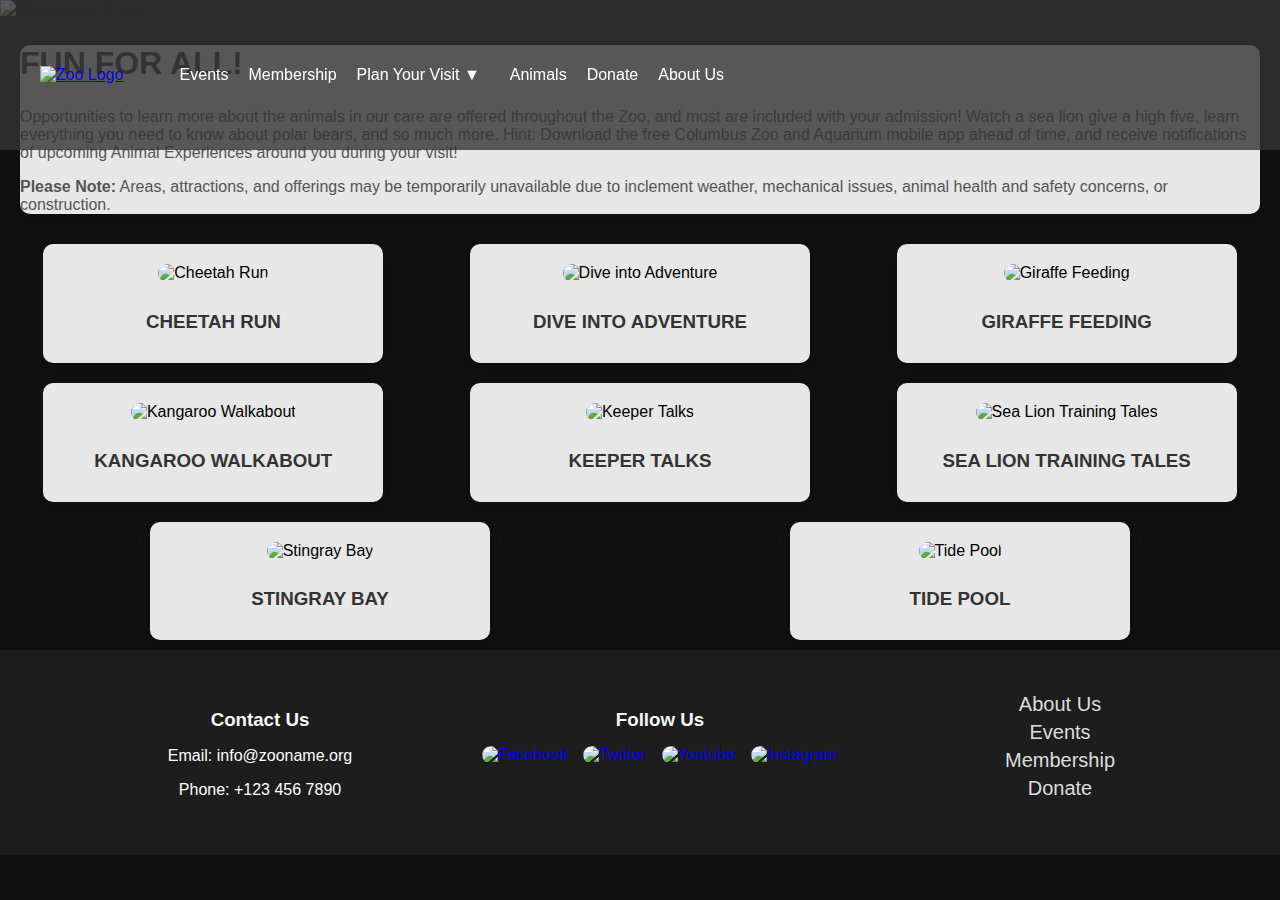
==== plan/exp.html @ 97b829b6 "Add files via upload" ====
<!DOCTYPE html>
<html lang="en">
<head>
    <meta charset="UTF-8">
    <meta name="viewport" content="width=device-width, initial-scale=1.0">
    <title>Animal Encounters</title>
    <link rel="stylesheet" href="planvisit.css">
    <!-- <link href="https://fonts.googleapis.com/css2?family=Roboto:wght@400;700&family=Open+Sans:wght@300;600&display=swap" rel="stylesheet"> -->
</head>
<body style="background-color: rgb(17, 16, 16);">
    <header id="header">
        <div class="logo">
            <a href="/index.html">
                <img src="/images/zoo.png" alt="Zoo Logo">
            </a> 
        </div>
        <nav class="menu">
            <ul>
                <li><a href="/nav/event1.html">Events</a></li>
                <li><a href="#membership">Membership</a></li>
                <li>
                    <div id="plan" class="plan-section">
                        Plan Your Visit &#9660;
                        <div class="dropdown">
                            <div class="dropdown-content">
                                <a href="hours.html">Hours and Admissions</a>
                                <a href="tour.html">Tours and Experience</a>
                                <a href="exp.html">Animal Encounters</a>
                                <a href="rides.html">Thrills and Adventures</a>
                            </div>
                        </div>
                    </div>
                </li>
                <li><a href="/nav/animal.html">Animals</a></li>
                <li><a href="/nav/donate.html">Donate</a></li>
                <li><a href="/nav/aboutus1.html">About Us</a></li>
            </ul>
        </nav>
    </header>
    <img src="/images/ANIMAL ENCOUNTERS.png" alt="Responsive Image" id="bgimg">
    <main>
        <section class="experience-overview">
            <h2>FUN FOR ALL!</h2>
            <p>Opportunities to learn more about the animals in our care are offered throughout the Zoo, and most are included with your admission! Watch a sea lion give a high five, learn everything you need to know about polar bears, and so much more. Hint: Download the free Columbus Zoo and Aquarium mobile app ahead of time, and receive notifications of upcoming Animal Experiences around you during your visit!</p>
            <p><strong>Please Note:</strong> Areas, attractions, and offerings may be temporarily unavailable due to inclement weather, mechanical issues, animal health and safety concerns, or construction.</p>
        </section>

         

        <section class="experiences">
            
           

            <article>
                <img src="/images/cheetah-run.jpg" alt="Cheetah Run">
                <h3>CHEETAH RUN</h3>
            </article>

            <article>
                <img src="/images/dive-into-adventure.jpg" alt="Dive into Adventure">
                <h3>DIVE INTO ADVENTURE</h3>
            </article>

            <article>
                <img src="/images/giraffe-feeding.jpg" alt="Giraffe Feeding">
                <h3>GIRAFFE FEEDING</h3>
            </article>

            <article>
                <img src="/images/kangaroo-walkabout.jpg" alt="Kangaroo Walkabout">
                <h3>KANGAROO WALKABOUT</h3>
            </article>

            <article>
                <img src="/images/keeper-talks.jpg" alt="Keeper Talks">
                <h3>KEEPER TALKS</h3>
            </article>

            <article>
                <img src="/images/sea-lion-training-tales.jpg" alt="Sea Lion Training Tales">
                <h3>SEA LION TRAINING TALES</h3>
            </article>

            <article>
                <img src="/images/stingray-bay.jpg" alt="Stingray Bay">
                <h3>STINGRAY BAY</h3>
            </article>

            <article>
                <img src="/images/tide-pool.jpg" alt="Tide Pool">
                <h3>TIDE POOL</h3>
            </article>
        </section>

        <footer id="footer">
            <div class="footer-content">
                <div class="footer-section contact-details">
                    <h3>Contact Us</h3>
                    <p>Email: info@zooname.org</p>
                    <p>Phone: +123 456 7890</p>
                </div>
                <div class="footer-section social-media">
                    <h3>Follow Us</h3>
                    <div class="social-links">
                        <a href="#" class="social-link" aria-label="Facebook">
                            <img src="/images/facebook-logo.png" alt="Facebook">
                        </a>
                        <a href="#" class="social-link" aria-label="Twitter">
                            <img src="/images/twitter.png" alt="Twitter">
                        </a>
                        <a href="#" class="social-link" aria-label="Youtube">
                            <img src="/images/social (1).png" alt="Youtube">
                        </a>
                        <a href="#" class="social-link" aria-label="Instagram">
                            <img src="/images/social.png" alt="Instagram">
                        </a>
                    </div>
                </div>
                <div class="footer-section site-links">
                    <a href="/nav/aboutus1.html" class="footer-link">About Us</a>
                    <a href="/nav/event1.html" class="footer-link">Events</a>
                    <a href="membership.html" class="footer-link">Membership</a>
                    <a href="/nav/donate.html" class="footer-link">Donate</a>
                </div>            
            </div>
        </footer>

</body>
</html>
---- plan/planvisit.css ----
body, html {
    margin: 0;
    padding: 0;
    font-family: 'Open Sans', Arial, sans-serif;
    background-color: gray; /* Fallback background color */
    background-size: cover;
    background-position: center;
    background-repeat: no-repeat;
    height: 100%;
    width: 100%;
    overflow-x: hidden; 
}

#bgimg {
    width: 100%;
    height: auto;
    display: block;
}

header {
    background-color: rgba(51, 51, 51, 0.8);
    color: #fff; 
    padding: 10px 20px;
    display: flex;
    justify-content: flex-start;
    align-items: center;
    position: fixed;
    width: 100%;
    z-index: 1000;
    height: 130px;
}

.logo {
    display: flex;
    align-items: center;
    margin-left: 20px;
    height: 40px;
}

.menu ul {
    display: flex;
    margin: 0;
    padding: 0;
    list-style: none;
    margin-left: 56px;
}

.menu ul li {
    margin-right: 20px; 
}

.menu ul li a {
    text-decoration: none;
    color: #fff;
    transition: color 0.3s ease;
}

.menu ul li a:hover {
    color: #ffd700; 
}
.plan-section {
    position: relative;
    display: inline-block;
    cursor: pointer;
    margin: 0;
    padding-right: 10px;
    color: #fff;
    transition: color 0.3s ease;
}

.dropdown {
    position: absolute;
    top: 100%; 
    background-color: #746f6f;
    width: 200px; 
    box-shadow: 0px 8px 16px 0px rgba(0,0,0,0.2);
    z-index: 1;
    opacity: 0;
    visibility: hidden;
    transition: opacity 0.3s ease, visibility 0.3s ease;
}

.plan-section:hover .dropdown {
    opacity: 1;
    visibility: visible;
}

.dropdown-content a {
    color: #fff;
    padding: 12px 16px;
    text-decoration: none;
    display: block;
}

.dropdown-content a:hover {
    background-color: rgba(51, 51, 51, 0.8);
    color: #333;
}

.experience-overview {
    background-color: rgba(255, 255, 255, 0.9); 
    margin: 20px;
    border-radius: 10px;
    box-shadow: 0 4px 8px rgba(0, 0, 0, 0.1);
}

.experience-overview h2 {
    color: #333;
    font-family: 'Roboto', sans-serif;
    font-size: 2em;
}

.experience-overview p, .experience-overview ul {
    color: #555;
    font-family: 'Open Sans', sans-serif;
}

.experience-overview ul {
    list-style-type: disc;
    padding-left: 20px;
}

.filter {
    margin-bottom: 20px;
    background-color: rgba(255, 255, 255, 0.9); 
    padding: 10px;
    border-radius: 10px;
    box-shadow: 0 4px 8px rgba(0, 0, 0, 0.1);
}

.filter h3 {
    margin-top: 0;
    font-family: 'Roboto', sans-serif;
    font-size: 1.5em;
}

.filter label, .filter select {
    display: block;
    margin-bottom: 10px;
    color: #333;
}

.filter label, .filter select {
    font-family: 'Open Sans', sans-serif;
}

.filter select {
    padding: 5px;
}

.experiences {
    display: flex;
    flex-wrap: wrap;
    justify-content: space-around;
}

.experiences article {
    flex: 0 1 300px; 
    background-color: rgba(255, 255, 255, 0.9);
    padding: 20px;
    margin: 10px;
    border-radius: 10px;
    box-shadow: 0 4px 8px rgba(0, 0, 0, 0.1);
    text-align: center;
    transition: transform 0.3s ease-in-out;
}

.experiences article:hover {
    transform: scale(1.05);
}

.experiences article h3 {
    color: #333;
    margin-bottom: 10px;
    font-family: 'Roboto', sans-serif;
}

.experiences article img {
    max-width: 100%;
    height: auto;
    border-radius: 10px;
    margin-bottom: 10px;
}

.experiences article p {
    color: #555;
    font-family: 'Open Sans', sans-serif;
}

.hours-rates {
    padding: 20px;
    display: flex;
    justify-content: space-between;
    flex-wrap: wrap;
}

.summer-hours, .buy-tickets {
    background-color: rgba(255, 255, 255, 0.9); 
    padding: 20px;
    margin-bottom: 20px;
    border-radius: 10px;
    box-shadow: 0 4px 8px rgba(0, 0, 0, 0.1);
    width: 100%; /* Full width */
}

.summer-hours h2, .buy-tickets h2 {
    color: #333;
}

.summer-hours table {
    width: 100%;
    border-collapse: collapse;
    margin-top: 10px;
}

.summer-hours th, .summer-hours td {
    padding: 10px;
    border-bottom: 1px solid #ddd;
}

.summer-hours th {
    background-color: #4CAF50;
    color: white;
    text-align: left;
}

.summer-hours td {
    text-align: left;
}

.summer-hours a {
    color: #4CAF50;
    text-decoration: none;
}

.summer-hours a:hover {
    text-decoration: underline;
}

.buy-tickets p {
    margin-bottom: 10px;
}

.btn {
    display: inline-block;
    padding: 10px 20px;
    background-color: #4CAF50;
    color: white;
    text-decoration: none;
    border-radius: 5px;
    margin-right: 10px;
    transition: background-color 0.3s;
}

.btn:hover {
    background-color: #45a049;
}

@import url('https://fonts.googleapis.com/css2?family=Oswald:wght@200;300;400;500;600;700&display=swap');

footer {
    background-color: #1d1d1d;
    color: #fff;
    padding: 40px 20px;
    text-align: center;
    position: relative;
    bottom: 0;
    width: 100%;
    font-family:'Segoe UI', Tahoma, Geneva, Verdana, sans-serif;
}

.footer-content {
    display: flex;
    flex-wrap: wrap;
    justify-content: space-between;
    max-width: 1200px;
    margin: 0 auto;
}

.footer-section {
    flex: 1;
    margin: 0 10px;
    min-width: 200px;
}

.footer-section h3 {
    font-family:'Segoe UI', Tahoma, Geneva, Verdana, sans-serif;
    font-weight: 700;
    margin-bottom: 15px;
    color: #f7f7f6;
}

.social-links {
    display: flex;
    justify-content: center;
    gap: 15px;
}

.social-link img {
    width: 32px;
    height: 32px;
    border-radius: 16px;
    transition: opacity 0.3s, box-shadow 0.3s;
}

.social-link img:hover {
    opacity: 0.8;
    box-shadow: 0 0 10px rgba(248, 229, 84, 0.8); /* Glow effect */
}

.footer-section a {
    text-decoration: none;
    transition: color 0.3s;
}

.site-links {
    display: flex;
    flex-direction: column;
    align-items: center;
}

.site-links a {
    display: block;
    margin: 5px 0;
    color: #ddd;
    font-size: 20px;
    line-height: 18px;
    font-weight: 500;
}

.site-links a:hover {
    color: rgba(248, 229, 84, 0.8);
}
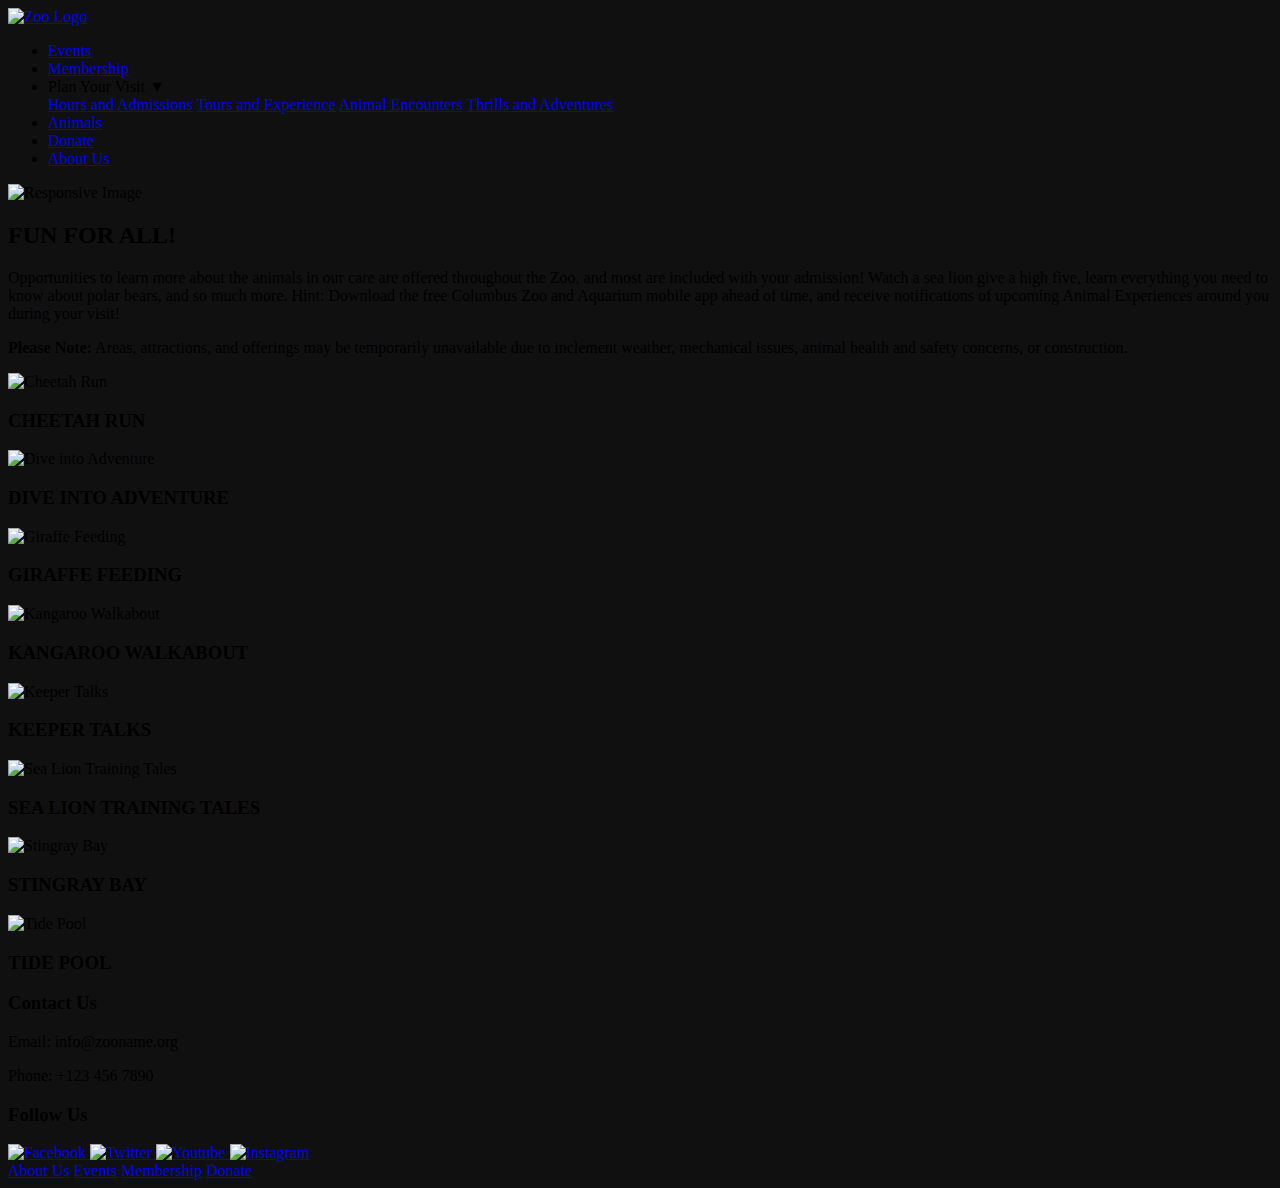
==== commit 4895ac49: "Create exp.html" ====
--- a/plan/exp.html
+++ b/plan/exp.html
@@ -1,129 +1,128 @@
-<!DOCTYPE html>
-<html lang="en">
-<head>
-    <meta charset="UTF-8">
-    <meta name="viewport" content="width=device-width, initial-scale=1.0">
-    <title>Animal Encounters</title>
-    <link rel="stylesheet" href="planvisit.css">
-    <!-- <link href="https://fonts.googleapis.com/css2?family=Roboto:wght@400;700&family=Open+Sans:wght@300;600&display=swap" rel="stylesheet"> -->
-</head>
-<body style="background-color: rgb(17, 16, 16);">
-    <header id="header">
-        <div class="logo">
-            <a href="/index.html">
-                <img src="/images/zoo.png" alt="Zoo Logo">
-            </a> 
-        </div>
-        <nav class="menu">
-            <ul>
-                <li><a href="/nav/event1.html">Events</a></li>
-                <li><a href="#membership">Membership</a></li>
-                <li>
-                    <div id="plan" class="plan-section">
-                        Plan Your Visit &#9660;
-                        <div class="dropdown">
-                            <div class="dropdown-content">
-                                <a href="hours.html">Hours and Admissions</a>
-                                <a href="tour.html">Tours and Experience</a>
-                                <a href="exp.html">Animal Encounters</a>
-                                <a href="rides.html">Thrills and Adventures</a>
-                            </div>
-                        </div>
-                    </div>
-                </li>
-                <li><a href="/nav/animal.html">Animals</a></li>
-                <li><a href="/nav/donate.html">Donate</a></li>
-                <li><a href="/nav/aboutus1.html">About Us</a></li>
-            </ul>
-        </nav>
-    </header>
-    <img src="/images/ANIMAL ENCOUNTERS.png" alt="Responsive Image" id="bgimg">
-    <main>
-        <section class="experience-overview">
-            <h2>FUN FOR ALL!</h2>
-            <p>Opportunities to learn more about the animals in our care are offered throughout the Zoo, and most are included with your admission! Watch a sea lion give a high five, learn everything you need to know about polar bears, and so much more. Hint: Download the free Columbus Zoo and Aquarium mobile app ahead of time, and receive notifications of upcoming Animal Experiences around you during your visit!</p>
-            <p><strong>Please Note:</strong> Areas, attractions, and offerings may be temporarily unavailable due to inclement weather, mechanical issues, animal health and safety concerns, or construction.</p>
-        </section>
-
-         
-
-        <section class="experiences">
-            
-           
-
-            <article>
-                <img src="/images/cheetah-run.jpg" alt="Cheetah Run">
-                <h3>CHEETAH RUN</h3>
-            </article>
-
-            <article>
-                <img src="/images/dive-into-adventure.jpg" alt="Dive into Adventure">
-                <h3>DIVE INTO ADVENTURE</h3>
-            </article>
-
-            <article>
-                <img src="/images/giraffe-feeding.jpg" alt="Giraffe Feeding">
-                <h3>GIRAFFE FEEDING</h3>
-            </article>
-
-            <article>
-                <img src="/images/kangaroo-walkabout.jpg" alt="Kangaroo Walkabout">
-                <h3>KANGAROO WALKABOUT</h3>
-            </article>
-
-            <article>
-                <img src="/images/keeper-talks.jpg" alt="Keeper Talks">
-                <h3>KEEPER TALKS</h3>
-            </article>
-
-            <article>
-                <img src="/images/sea-lion-training-tales.jpg" alt="Sea Lion Training Tales">
-                <h3>SEA LION TRAINING TALES</h3>
-            </article>
-
-            <article>
-                <img src="/images/stingray-bay.jpg" alt="Stingray Bay">
-                <h3>STINGRAY BAY</h3>
-            </article>
-
-            <article>
-                <img src="/images/tide-pool.jpg" alt="Tide Pool">
-                <h3>TIDE POOL</h3>
-            </article>
-        </section>
-
-        <footer id="footer">
-            <div class="footer-content">
-                <div class="footer-section contact-details">
-                    <h3>Contact Us</h3>
-                    <p>Email: info@zooname.org</p>
-                    <p>Phone: +123 456 7890</p>
-                </div>
-                <div class="footer-section social-media">
-                    <h3>Follow Us</h3>
-                    <div class="social-links">
-                        <a href="#" class="social-link" aria-label="Facebook">
-                            <img src="/images/facebook-logo.png" alt="Facebook">
-                        </a>
-                        <a href="#" class="social-link" aria-label="Twitter">
-                            <img src="/images/twitter.png" alt="Twitter">
-                        </a>
-                        <a href="#" class="social-link" aria-label="Youtube">
-                            <img src="/images/social (1).png" alt="Youtube">
-                        </a>
-                        <a href="#" class="social-link" aria-label="Instagram">
-                            <img src="/images/social.png" alt="Instagram">
-                        </a>
-                    </div>
-                </div>
-                <div class="footer-section site-links">
-                    <a href="/nav/aboutus1.html" class="footer-link">About Us</a>
-                    <a href="/nav/event1.html" class="footer-link">Events</a>
-                    <a href="membership.html" class="footer-link">Membership</a>
-                    <a href="/nav/donate.html" class="footer-link">Donate</a>
-                </div>            
-            </div>
-        </footer>
-
-</body>
-</html>
+<!DOCTYPE html>
+<html lang="en">
+<head>
+    <meta charset="UTF-8">
+    <meta name="viewport" content="width=device-width, initial-scale=1.0">
+    <title>Animal Encounters</title>
+    <link rel="stylesheet" href="planvisit.css">
+</head>
+<body style="background-color: rgb(17, 16, 16);">
+    <header id="header">
+        <div class="logo">
+            <a href="/index.html">
+                <img src="/images/zoo.png" alt="Zoo Logo">
+            </a> 
+        </div>
+        <nav class="menu">
+            <ul>
+                <li><a href="/nav/event1.html">Events</a></li>
+                <li><a href="#membership">Membership</a></li>
+                <li>
+                    <div id="plan" class="plan-section">
+                        Plan Your Visit &#9660;
+                        <div class="dropdown">
+                            <div class="dropdown-content">
+                                <a href="hours.html">Hours and Admissions</a>
+                                <a href="tour.html">Tours and Experience</a>
+                                <a href="exp.html">Animal Encounters</a>
+                                <a href="rides.html">Thrills and Adventures</a>
+                            </div>
+                        </div>
+                    </div>
+                </li>
+                <li><a href="/nav/animal.html">Animals</a></li>
+                <li><a href="/nav/donate.html">Donate</a></li>
+                <li><a href="/nav/aboutus1.html">About Us</a></li>
+            </ul>
+        </nav>
+    </header>
+    <img src="/images/ANIMAL ENCOUNTERS.png" alt="Responsive Image" id="bgimg">
+    <main>
+        <section class="experience-overview">
+            <h2>FUN FOR ALL!</h2>
+            <p>Opportunities to learn more about the animals in our care are offered throughout the Zoo, and most are included with your admission! Watch a sea lion give a high five, learn everything you need to know about polar bears, and so much more. Hint: Download the free Columbus Zoo and Aquarium mobile app ahead of time, and receive notifications of upcoming Animal Experiences around you during your visit!</p>
+            <p><strong>Please Note:</strong> Areas, attractions, and offerings may be temporarily unavailable due to inclement weather, mechanical issues, animal health and safety concerns, or construction.</p>
+        </section>
+
+         
+
+        <section class="experiences">
+            
+           
+
+            <article>
+                <img src="/images/cheetah-run.jpg" alt="Cheetah Run">
+                <h3>CHEETAH RUN</h3>
+            </article>
+
+            <article>
+                <img src="/images/dive-into-adventure.jpg" alt="Dive into Adventure">
+                <h3>DIVE INTO ADVENTURE</h3>
+            </article>
+
+            <article>
+                <img src="/images/giraffe-feeding.jpg" alt="Giraffe Feeding">
+                <h3>GIRAFFE FEEDING</h3>
+            </article>
+
+            <article>
+                <img src="/images/kangaroo-walkabout.jpg" alt="Kangaroo Walkabout">
+                <h3>KANGAROO WALKABOUT</h3>
+            </article>
+
+            <article>
+                <img src="/images/keeper-talks.jpg" alt="Keeper Talks">
+                <h3>KEEPER TALKS</h3>
+            </article>
+
+            <article>
+                <img src="/images/sea-lion-training-tales.jpg" alt="Sea Lion Training Tales">
+                <h3>SEA LION TRAINING TALES</h3>
+            </article>
+
+            <article>
+                <img src="/images/stingray-bay.jpg" alt="Stingray Bay">
+                <h3>STINGRAY BAY</h3>
+            </article>
+
+            <article>
+                <img src="/images/tide-pool.jpg" alt="Tide Pool">
+                <h3>TIDE POOL</h3>
+            </article>
+        </section>
+
+        <footer id="footer">
+            <div class="footer-content">
+                <div class="footer-section contact-details">
+                    <h3>Contact Us</h3>
+                    <p>Email: info@zooname.org</p>
+                    <p>Phone: +123 456 7890</p>
+                </div>
+                <div class="footer-section social-media">
+                    <h3>Follow Us</h3>
+                    <div class="social-links">
+                        <a href="#" class="social-link" aria-label="Facebook">
+                            <img src="/images/facebook-logo.png" alt="Facebook">
+                        </a>
+                        <a href="#" class="social-link" aria-label="Twitter">
+                            <img src="/images/twitter.png" alt="Twitter">
+                        </a>
+                        <a href="#" class="social-link" aria-label="Youtube">
+                            <img src="/images/social (1).png" alt="Youtube">
+                        </a>
+                        <a href="#" class="social-link" aria-label="Instagram">
+                            <img src="/images/social.png" alt="Instagram">
+                        </a>
+                    </div>
+                </div>
+                <div class="footer-section site-links">
+                    <a href="/nav/aboutus1.html" class="footer-link">About Us</a>
+                    <a href="/nav/event1.html" class="footer-link">Events</a>
+                    <a href="membership.html" class="footer-link">Membership</a>
+                    <a href="/nav/donate.html" class="footer-link">Donate</a>
+                </div>            
+            </div>
+        </footer>
+
+</body>
+</html>
